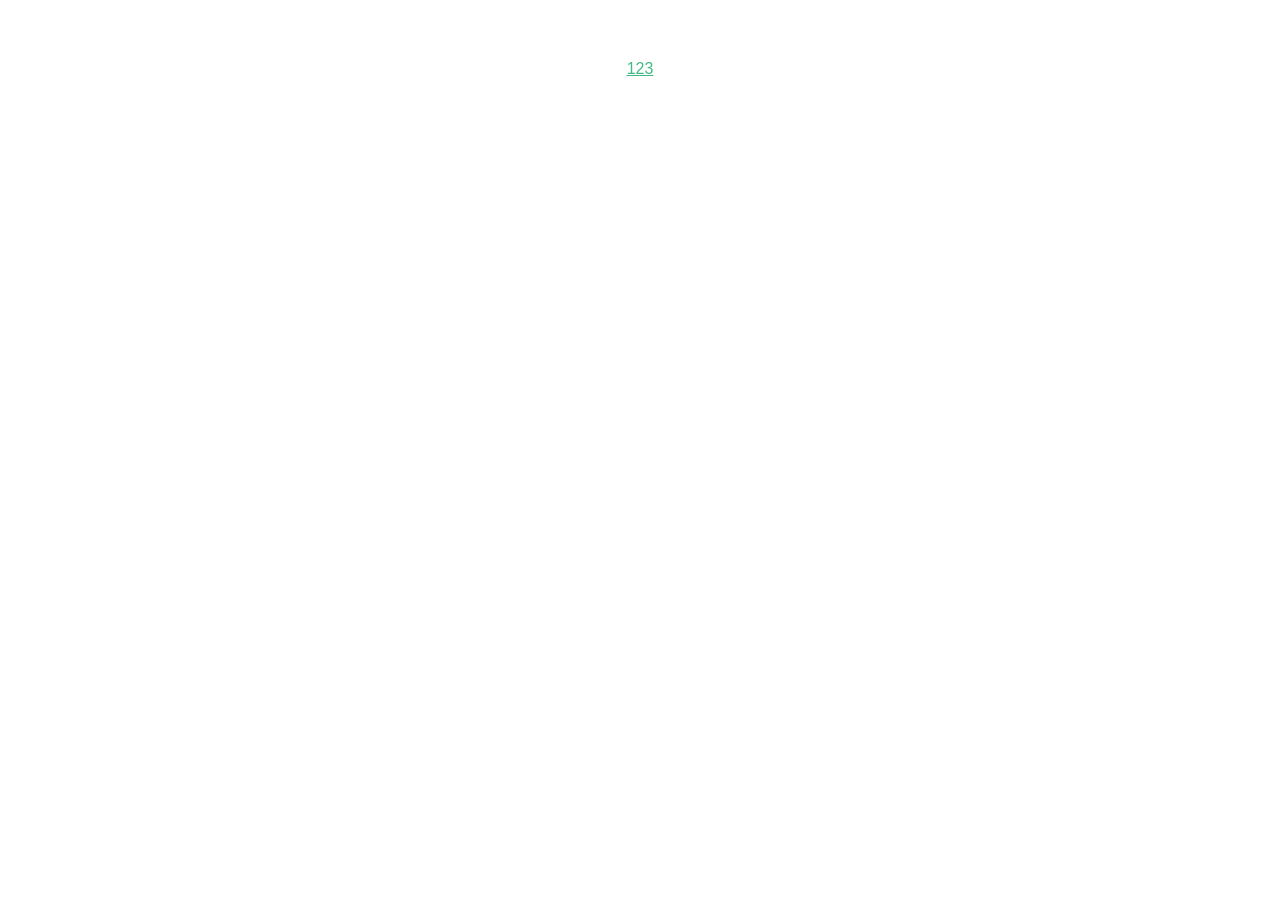
==== index.html @ 6ac03f34 "test" ====
<!DOCTYPE html><html lang=""><head><meta charset="utf-8"><meta http-equiv="X-UA-Compatible" content="IE=edge"><meta name="viewport" content="width=device-width,initial-scale=1"><link rel="icon" href="/favicon.ico"><title>v3</title><link href="/css/app.92050178.css" rel="preload" as="style"><link href="/js/app.3a943e36.js" rel="preload" as="script"><link href="/js/chunk-vendors.0b1eeac2.js" rel="preload" as="script"><link href="/css/app.92050178.css" rel="stylesheet"></head><body><noscript><strong>We're sorry but v3 doesn't work properly without JavaScript enabled. Please enable it to continue.</strong></noscript><div id="app"></div><script src="/js/chunk-vendors.0b1eeac2.js"></script><script src="/js/app.3a943e36.js"></script></body></html>
---- css/app.92050178.css ----
h3[data-v-0299357a]{margin:40px 0 0}ul[data-v-0299357a]{list-style-type:none;padding:0}li[data-v-0299357a]{display:inline-block;margin:0 10px}a[data-v-0299357a]{color:#42b983}#app{font-family:Avenir,Helvetica,Arial,sans-serif;-webkit-font-smoothing:antialiased;-moz-osx-font-smoothing:grayscale;text-align:center;color:#2c3e50;margin-top:60px}
---- css/app.92050178.css ----
h3[data-v-0299357a]{margin:40px 0 0}ul[data-v-0299357a]{list-style-type:none;padding:0}li[data-v-0299357a]{display:inline-block;margin:0 10px}a[data-v-0299357a]{color:#42b983}#app{font-family:Avenir,Helvetica,Arial,sans-serif;-webkit-font-smoothing:antialiased;-moz-osx-font-smoothing:grayscale;text-align:center;color:#2c3e50;margin-top:60px}
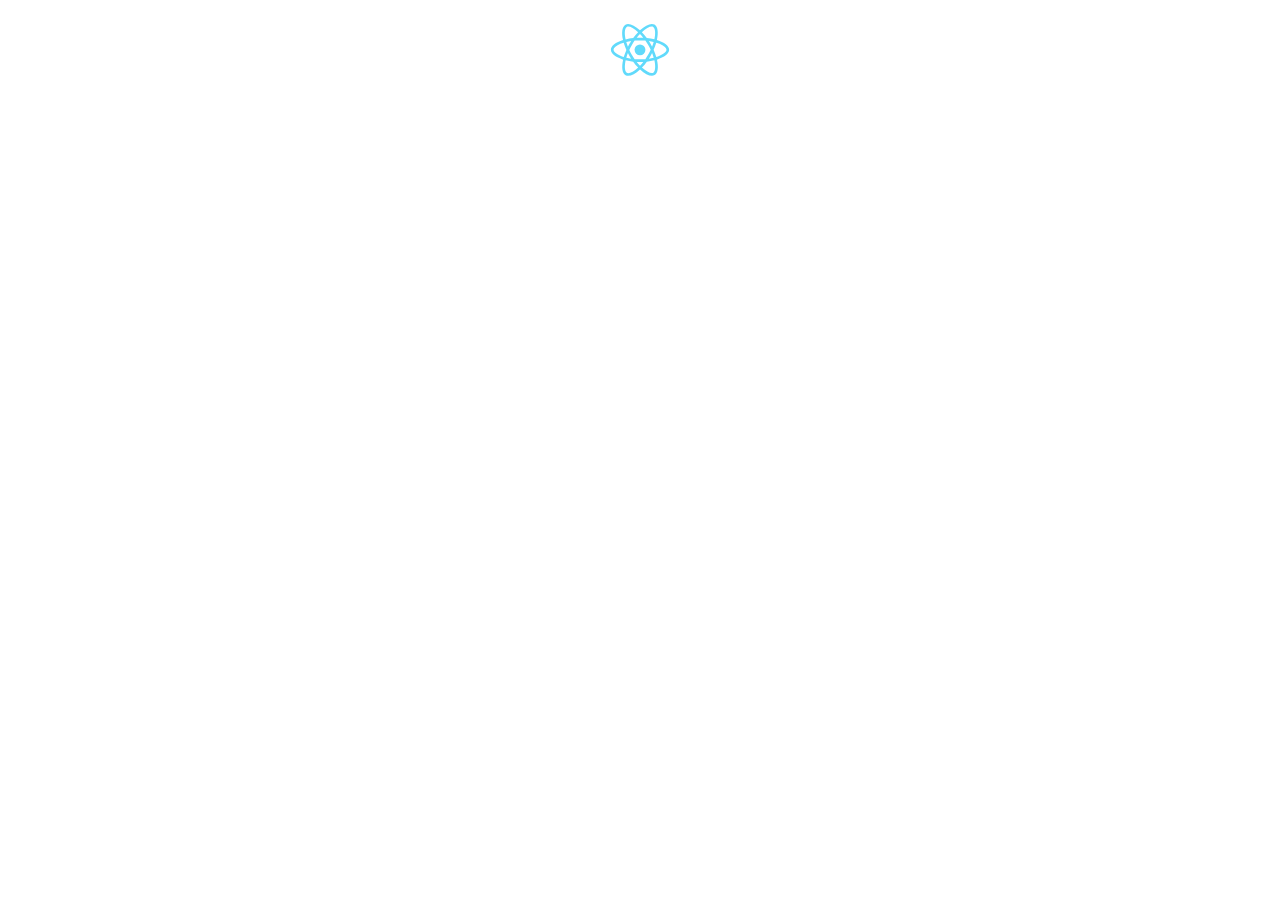
==== commit e281fffb: "react" ====
--- a/index.html
+++ b/index.html
@@ -1 +1 @@
-<!DOCTYPE html><html lang=""><head><meta charset="utf-8"><meta http-equiv="X-UA-Compatible" content="IE=edge"><meta name="viewport" content="width=device-width,initial-scale=1"><link rel="icon" href="/favicon.ico"><title>v3</title><link href="/css/app.92050178.css" rel="preload" as="style"><link href="/js/app.3a943e36.js" rel="preload" as="script"><link href="/js/chunk-vendors.0b1eeac2.js" rel="preload" as="script"><link href="/css/app.92050178.css" rel="stylesheet"></head><body><noscript><strong>We're sorry but v3 doesn't work properly without JavaScript enabled. Please enable it to continue.</strong></noscript><div id="app"></div><script src="/js/chunk-vendors.0b1eeac2.js"></script><script src="/js/app.3a943e36.js"></script></body></html>+<!doctype html><html lang="en"><head><meta charset="utf-8"/><link rel="icon" href="/favicon.ico"/><meta name="viewport" content="width=device-width,initial-scale=1"/><meta name="theme-color" content="#000000"/><meta name="description" content="Web site created using create-react-app"/><link rel="apple-touch-icon" href="/logo192.png"/><link rel="manifest" href="/manifest.json"/><title>React App</title><link href="/static/css/main.9d5b29c0.chunk.css" rel="stylesheet"></head><body><noscript>You need to enable JavaScript to run this app.</noscript><div id="root"></div><script>!function(e){function r(r){for(var n,a,i=r[0],c=r[1],l=r[2],s=0,p=[];s<i.length;s++)a=i[s],Object.prototype.hasOwnProperty.call(o,a)&&o[a]&&p.push(o[a][0]),o[a]=0;for(n in c)Object.prototype.hasOwnProperty.call(c,n)&&(e[n]=c[n]);for(f&&f(r);p.length;)p.shift()();return u.push.apply(u,l||[]),t()}function t(){for(var e,r=0;r<u.length;r++){for(var t=u[r],n=!0,i=1;i<t.length;i++){var c=t[i];0!==o[c]&&(n=!1)}n&&(u.splice(r--,1),e=a(a.s=t[0]))}return e}var n={},o={1:0},u=[];function a(r){if(n[r])return n[r].exports;var t=n[r]={i:r,l:!1,exports:{}};return e[r].call(t.exports,t,t.exports,a),t.l=!0,t.exports}a.e=function(e){var r=[],t=o[e];if(0!==t)if(t)r.push(t[2]);else{var n=new Promise((function(r,n){t=o[e]=[r,n]}));r.push(t[2]=n);var u,i=document.createElement("script");i.charset="utf-8",i.timeout=120,a.nc&&i.setAttribute("nonce",a.nc),i.src=function(e){return a.p+"static/js/"+({}[e]||e)+"."+{3:"c4e6b9f1"}[e]+".chunk.js"}(e);var c=new Error;u=function(r){i.onerror=i.onload=null,clearTimeout(l);var t=o[e];if(0!==t){if(t){var n=r&&("load"===r.type?"missing":r.type),u=r&&r.target&&r.target.src;c.message="Loading chunk "+e+" failed.\n("+n+": "+u+")",c.name="ChunkLoadError",c.type=n,c.request=u,t[1](c)}o[e]=void 0}};var l=setTimeout((function(){u({type:"timeout",target:i})}),12e4);i.onerror=i.onload=u,document.head.appendChild(i)}return Promise.all(r)},a.m=e,a.c=n,a.d=function(e,r,t){a.o(e,r)||Object.defineProperty(e,r,{enumerable:!0,get:t})},a.r=function(e){"undefined"!=typeof Symbol&&Symbol.toStringTag&&Object.defineProperty(e,Symbol.toStringTag,{value:"Module"}),Object.defineProperty(e,"__esModule",{value:!0})},a.t=function(e,r){if(1&r&&(e=a(e)),8&r)return e;if(4&r&&"object"==typeof e&&e&&e.__esModule)return e;var t=Object.create(null);if(a.r(t),Object.defineProperty(t,"default",{enumerable:!0,value:e}),2&r&&"string"!=typeof e)for(var n in e)a.d(t,n,function(r){return e[r]}.bind(null,n));return t},a.n=function(e){var r=e&&e.__esModule?function(){return e.default}:function(){return e};return a.d(r,"a",r),r},a.o=function(e,r){return Object.prototype.hasOwnProperty.call(e,r)},a.p="/",a.oe=function(e){throw console.error(e),e};var i=this.webpackJsonpreactdemo=this.webpackJsonpreactdemo||[],c=i.push.bind(i);i.push=r,i=i.slice();for(var l=0;l<i.length;l++)r(i[l]);var f=c;t()}([])</script><script src="/static/js/2.f499909a.chunk.js"></script><script src="/static/js/main.624ebe38.chunk.js"></script></body></html>
--- a/static/css/main.9d5b29c0.chunk.css
+++ b/static/css/main.9d5b29c0.chunk.css
@@ -0,0 +1,2 @@
+body{margin:0;font-family:-apple-system,BlinkMacSystemFont,"Segoe UI","Roboto","Oxygen","Ubuntu","Cantarell","Fira Sans","Droid Sans","Helvetica Neue",sans-serif;-webkit-font-smoothing:antialiased;-moz-osx-font-smoothing:grayscale}code{font-family:source-code-pro,Menlo,Monaco,Consolas,"Courier New",monospace}.App{text-align:center}.App-logo{height:40vmin;pointer-events:none}@media (prefers-reduced-motion:no-preference){.App-logo{-webkit-animation:App-logo-spin 20s linear infinite;animation:App-logo-spin 20s linear infinite}}.App-header{background-color:#282c34;min-height:100vh;display:-webkit-flex;display:flex;-webkit-flex-direction:column;flex-direction:column;-webkit-align-items:center;align-items:center;-webkit-justify-content:center;justify-content:center;font-size:calc(10px + 2vmin);color:#fff}.App-link{color:#61dafb}@-webkit-keyframes App-logo-spin{0%{-webkit-transform:rotate(0deg);transform:rotate(0deg)}to{-webkit-transform:rotate(1turn);transform:rotate(1turn)}}@keyframes App-logo-spin{0%{-webkit-transform:rotate(0deg);transform:rotate(0deg)}to{-webkit-transform:rotate(1turn);transform:rotate(1turn)}}
+/*# sourceMappingURL=main.9d5b29c0.chunk.css.map */
